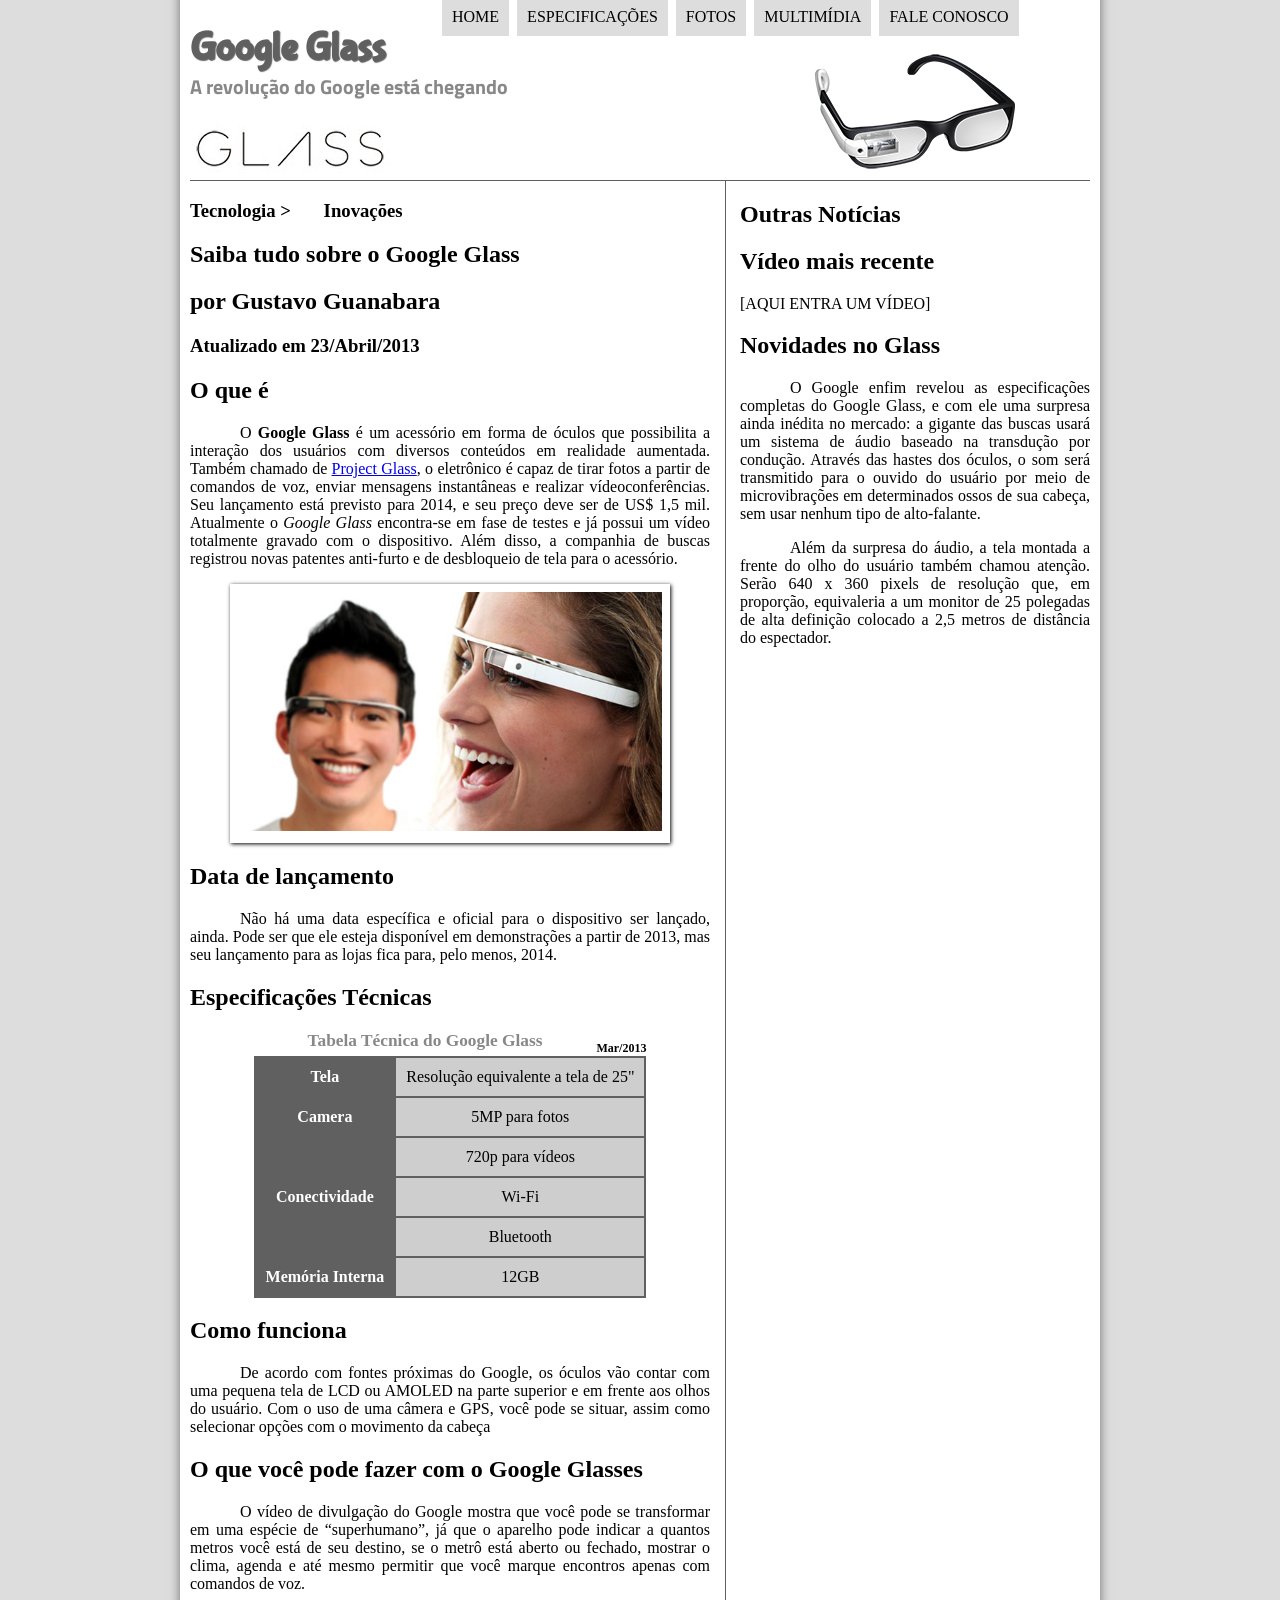
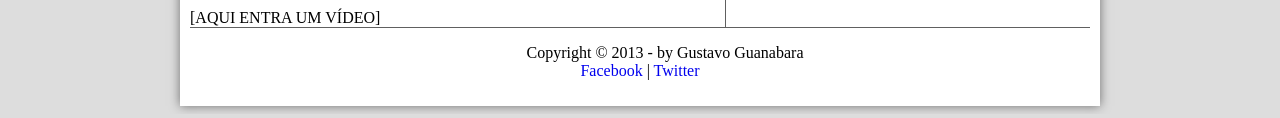
==== index.html @ ead378c0 "atualizando" ====
<!DOCTYPE html>
<html lang="en">

<head>
    <meta charset="UTF-8">
    <meta name="viewport" content="width=device-width, initial-scale=1.0">
    <title>Tudo sobre Google Glass</title>
    <link rel="stylesheet" type="text/css" href="_css/estilo.css" />
</head>

<body>
    <div id="interface">
        <header id="cabecalho">
            <hgroup>
                <h1>Google Glass</h1>
                <h2>A revolução do Google está chegando</h2>
            </hgroup>
            <img id="icone" src="_imagens/glass-oculos-preto-peq.png" alt="">
            <nav id="menu">
                <h1>Menu Principal</h1>
                <ul type="disc">
                    <li><a href="index.html">Home</a></li>
                    <li><a href="specs.html">Especificações</a></li>
                    <li><a href="fotos.html">Fotos</a></li>
                    <li><a href="multimidia.html">Multimídia</a></li>
                    <li><a href="fale-conosco.html">Fale conosco</a></li>
                </ul>
            </nav>
        </header>

        <section id="corpo">
        <hgroup>
            <h3>Tecnologia > &nbsp;&nbsp;&nbsp;&nbsp;&nbsp;&nbsp;Inovações</h3>
            <h1>Saiba tudo sobre o Google Glass</h1>
            <h2>por Gustavo Guanabara</h2>
            <h3>Atualizado em 23/Abril/2013</h3>
        </hgroup>
        <h2>O que é</h2>
        <P>O <b>Google Glass</b> é um acessório em forma de óculos que possibilita a interação dos usuários com diversos
            conteúdos em realidade aumentada. Também chamado de <a href="http://glass.google.com" target="_blank">Project Glass</a>, o eletrônico é capaz de tirar
            fotos a partir de comandos de voz, enviar mensagens instantâneas e realizar vídeoconferências. Seu
            lançamento está previsto para 2014, e seu preço deve ser de US$ 1,5 mil. Atualmente o <em>Google Glass</em>
            encontra-se em fase de testes e já possui um vídeo totalmente gravado com o dispositivo. Além disso, a
            companhia de buscas registrou novas patentes anti-furto e de desbloqueio de tela para o acessório.</P>

        <figure class="foto-legenda">
            <img src="_imagens/glass-quadro-homem-mulher.jpg" alt="">
            <figcaption>
                <h3>Google Glass</h3>
                <p>Uma nova maneira de ver o mundo.</p>
            </figcaption>
        </figure>

        <h2>Data de lançamento</h2>
        <p>Não há uma data específica e oficial para o dispositivo ser lançado, ainda. Pode ser que ele esteja
            disponível em demonstrações a partir de 2013, mas seu lançamento para as lojas fica para, pelo menos, 2014.
        </p>

        <h1>Especificações Técnicas</h1>
        <table id="tabelaspec">
        <caption>Tabela Técnica do Google Glass <span>Mar/2013</span></caption>

        <tr><td class="ce">Tela</td><td class="cd">Resolução equivalente a tela de 25"</td></tr>
        <tr><td rowspan="2" class="ce">Camera</td> <td class="cd">5MP para fotos</td></tr>
        <tr><td class="cd">720p para vídeos</td></tr>
        <tr><td rowspan="2" class="ce">Conectividade</td> <td class="cd">Wi-Fi</td></tr>
        <tr><td class="cd">Bluetooth</td></tr>
        <tr><td class="ce">Memória Interna</td> <td class="cd">12GB</td></tr>
        </table>
        <h1>Como funciona</h1>
        <p>De acordo com fontes próximas do Google, os óculos vão contar com uma pequena tela de LCD ou AMOLED na parte
            superior e em frente aos olhos do usuário. Com o uso de uma câmera e GPS, você pode se situar, assim como
            selecionar opções com o movimento da cabeça</p>

        <h1>O que você pode fazer com o Google Glasses</h1>
        <p>O vídeo de divulgação do Google mostra que você pode se transformar em uma espécie de “super&shy;humano”, já
            que o aparelho pode indicar a quantos metros você está de seu destino, se o metrô está aberto ou fechado,
            mostrar o clima, agenda e até mesmo permitir que você marque encontros apenas com comandos de voz.</p>

        [AQUI ENTRA UM VÍDEO]
        </section>
        <aside id="lateral">
        <h1>Outras Notícias</h1>
        <h2>Vídeo mais recente</h2>

        [AQUI ENTRA UM VÍDEO]

        <h2>Novidades no Glass</h2>
        <p>O Google enfim revelou as especificações completas do Google Glass, e com ele uma surpresa ainda inédita no
            mercado: a gigante das buscas usará um sistema de áudio baseado na transdução por condução. Através das
            hastes dos óculos, o som será transmitido para o ouvido do usuário por meio de microvibrações em
            determinados ossos de sua cabeça, sem usar nenhum tipo de alto-falante.</p>

        <p>Além da surpresa do áudio, a tela montada a frente do olho do usuário também chamou atenção. Serão 640 x 360
            pixels de resolução que, em proporção, equivaleria a um monitor de 25 polegadas de alta definição colocado a
            2,5 metros de distância do espectador.</p>
        </aside>
        <footer id="rodape">
        <p>Copyright &copy; 2013 - by Gustavo Guanabara<br/>
            <a href="http://Facebook.com/cursosemvideo" target="_blank">Facebook</a> | <a href="http://Twitter.com/cursosemvideo" target="_blank">Twitter</a></p>
        </footer>
    </div>
</body>

</html>
---- _css/estilo.css ----
@charset "UTF-8";
@import url('https://fonts.googleapis.com/css2?family=Titillium+Web:ital,wght@0,200;0,300;0,400;0,600;0,700;0,900;1,200;1,300;1,400;1,600;1,700&display=swap');
@font-face {
    font-family: 'FonteLogo';
    src: url("../_fonts/bubblegum-sans-regular.otf");
}

body {
    background-color: #dddddd;
    color: rgba(0, 0, 0, 0,1);
}

div#interface {
    width: 900px;
    background-color: #ffffff;
    margin: -20px auto 0px auto;
    box-shadow: 0 0 10px rgba(0, 0, 0, 0.5);
    padding: 10px;
}

p {
    text-align: justify;
    text-indent: 50px;
}

header#cabecalho img#icone {
    position: absolute;
    left: 815px;
    top: 50px;
}

header#cabecalho {
    border-bottom: 1px #606060 solid;
    height: 155px;
    background: url("../_imagens/glass-logo-peq.jpg") no-repeat 0 100px;
}

header#cabecalho h1 {
    font-family: 'FonteLogo', sans-serif;
    font-size: 30pt;
    color: #606060;
    text-shadow: 1px 1px 1px rgba(0, 0, 0, 0.6);
    padding: 0px;
    margin-bottom: 0px;
}

header#cabecalho h2 {
    font-family: "Titillium Web", sans-serif;
    color: #888888;
    font-size: 15pt;
    padding: 0px;
    margin-top: 0px;

}

/* Formatação de imagens com legendas */

figure.foto-legenda {
    position: relative;
    border: 8px solid white;
    box-shadow: 1px 1px 4px black;
}

figure.foto-legenda img {
    width: 100%;
    height: 100%;
}

figure.foto-legenda figcaption {
    opacity: 0;
    position: absolute;
    top: 0px;
    background-color: rgba(0, 0, 0, 0.4);
    color: white;
    width: 100%;
    height: 100%;
    padding: 10px;
    box-sizing: border-box;
    transition: opacity 1s;
}

figure.foto-legenda:hover figcaption {
    opacity: 1;
}

/* Formatação do Menu */

nav#menu {
    display: block;
}

nav#menu ul {
  list-style: none;
  text-transform: uppercase;
  position: absolute;
  top: -20px;
  left: 400px;
}

nav#menu li {
    display: inline-block;
    background-color: #dddddd;
    padding: 10px;
    margin: 2px;
    transition: background-color 1s;
}

nav#menu li:hover {
    background-color: #606060;
}

nav#menu h1 {
    display: none;
}

nav#menu a {
    color: #000000;
    text-decoration: none;
}

nav#menu a:hover {
    color: #ffffff;
    text-decoration: underline;
}

section#corpo {
    display: block;
    width: 520px;
    float: left;
    border-right: 1px solid #606060;
    padding-right: 15px;
}

table#tabelaspec {
    border: 1px solid #606060;
    border-spacing: 0px;
    margin-left: auto;
    margin-right: auto;
}

table#tabelaspec td {
    border: 1px solid #606060;
    padding: 10px;
    text-align: center;
    vertical-align: middle;
}

table#tabelaspec td.ce {
   color: #ffffff;
   background-color: #606060;
   vertical-align: top;
   font-weight: bold;
}

table#tabelaspec td.cd {
   background-color: #cecece;
}

table#tabelaspec caption {
    color: #888888;
    font-size: 13pt;
    font-weight: bolder;
}

table#tabelaspec caption span {
    display: block;
    float: right;
    color: #000000;
    font-size: 9pt;
    margin-top: 10px;
}

aside#lateral {
    display: block;
    width: 350px;
    float: right;
}

footer#rodape {
    clear: both;
    border-top: 1px solid #606060;
}

footer#rodape p {
    text-align: center;
}

footer#rodape a {
    text-decoration: none;
}
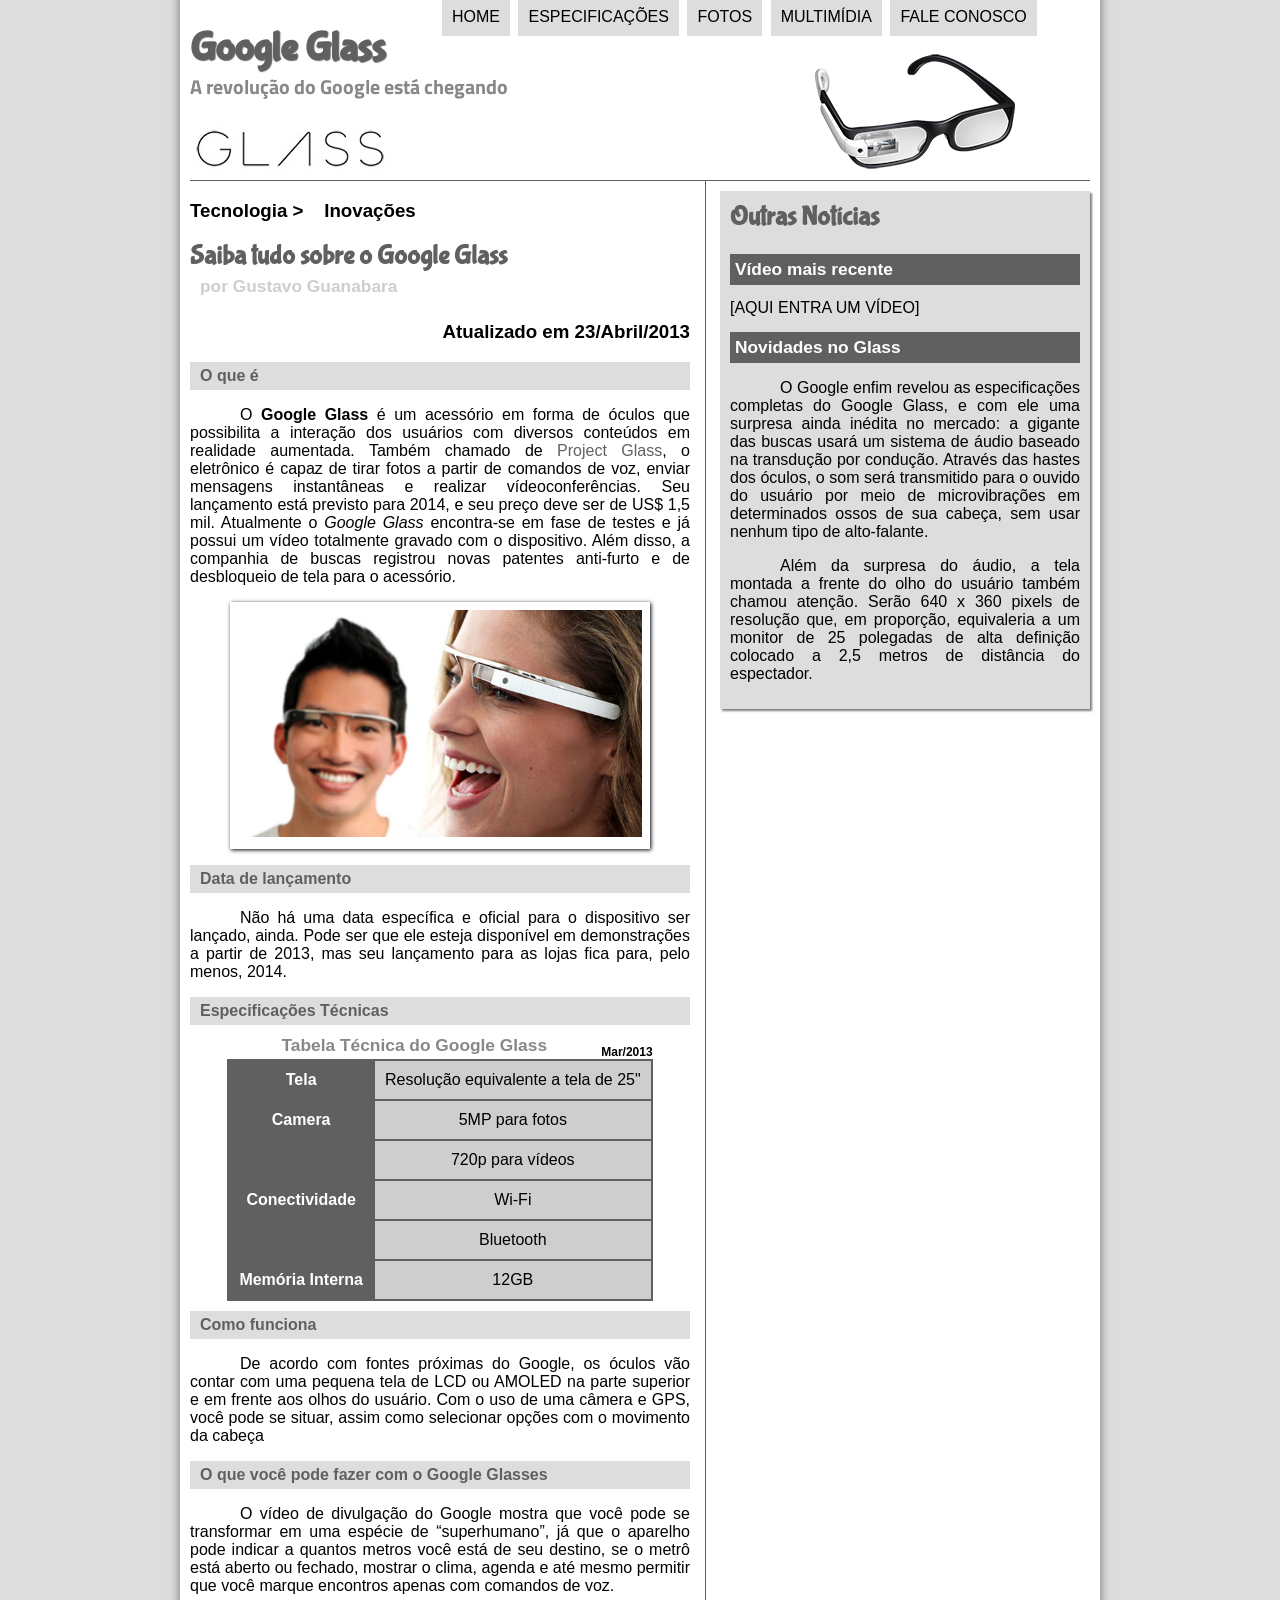
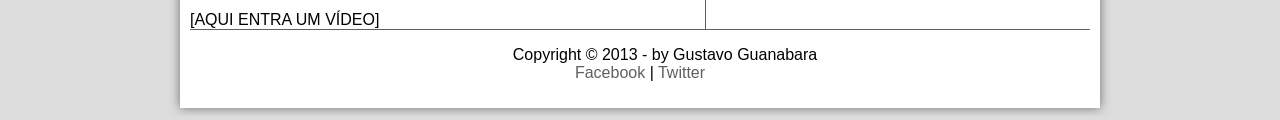
==== commit 2a85e1a2: "atualizar" ====
--- a/index.html
+++ b/index.html
@@ -29,75 +29,112 @@
         </header>
 
         <section id="corpo">
-        <hgroup>
-            <h3>Tecnologia > &nbsp;&nbsp;&nbsp;&nbsp;&nbsp;&nbsp;Inovações</h3>
-            <h1>Saiba tudo sobre o Google Glass</h1>
-            <h2>por Gustavo Guanabara</h2>
-            <h3>Atualizado em 23/Abril/2013</h3>
-        </hgroup>
-        <h2>O que é</h2>
-        <P>O <b>Google Glass</b> é um acessório em forma de óculos que possibilita a interação dos usuários com diversos
-            conteúdos em realidade aumentada. Também chamado de <a href="http://glass.google.com" target="_blank">Project Glass</a>, o eletrônico é capaz de tirar
-            fotos a partir de comandos de voz, enviar mensagens instantâneas e realizar vídeoconferências. Seu
-            lançamento está previsto para 2014, e seu preço deve ser de US$ 1,5 mil. Atualmente o <em>Google Glass</em>
-            encontra-se em fase de testes e já possui um vídeo totalmente gravado com o dispositivo. Além disso, a
-            companhia de buscas registrou novas patentes anti-furto e de desbloqueio de tela para o acessório.</P>
 
-        <figure class="foto-legenda">
-            <img src="_imagens/glass-quadro-homem-mulher.jpg" alt="">
-            <figcaption>
-                <h3>Google Glass</h3>
-                <p>Uma nova maneira de ver o mundo.</p>
-            </figcaption>
-        </figure>
+            <article id="noticia-principal">
+                <header id="cabecalho-artigo">
+                    <hgroup>
+                        <h3>Tecnologia > &nbsp;&nbsp;&nbsp;Inovações</h3>
+                        <h1>Saiba tudo sobre o Google Glass</h1>
+                        <h2>por Gustavo Guanabara</h2>
+                        <h3 class="direita">Atualizado em 23/Abril/2013</h3>
+                    </hgroup>
+                </header>
+                <h2>O que é</h2>
+                <P>O <b>Google Glass</b> é um acessório em forma de óculos que possibilita a interação dos usuários com
+                    diversos
+                    conteúdos em realidade aumentada. Também chamado de <a href="http://glass.google.com"
+                        target="_blank">Project Glass</a>, o eletrônico é capaz de tirar
+                    fotos a partir de comandos de voz, enviar mensagens instantâneas e realizar vídeoconferências. Seu
+                    lançamento está previsto para 2014, e seu preço deve ser de US$ 1,5 mil. Atualmente o <em>Google
+                        Glass</em>
+                    encontra-se em fase de testes e já possui um vídeo totalmente gravado com o dispositivo. Além disso,
+                    a
+                    companhia de buscas registrou novas patentes anti-furto e de desbloqueio de tela para o acessório.
+                </P>
 
-        <h2>Data de lançamento</h2>
-        <p>Não há uma data específica e oficial para o dispositivo ser lançado, ainda. Pode ser que ele esteja
-            disponível em demonstrações a partir de 2013, mas seu lançamento para as lojas fica para, pelo menos, 2014.
-        </p>
+                <figure class="foto-legenda">
+                    <img src="_imagens/glass-quadro-homem-mulher.jpg" alt="">
+                    <figcaption>
+                        <h3>Google Glass</h3>
+                        <p>Uma nova maneira de ver o mundo.</p>
+                    </figcaption>
+                </figure>
 
-        <h1>Especificações Técnicas</h1>
-        <table id="tabelaspec">
-        <caption>Tabela Técnica do Google Glass <span>Mar/2013</span></caption>
+                <h2>Data de lançamento</h2>
+                <p>Não há uma data específica e oficial para o dispositivo ser lançado, ainda. Pode ser que ele esteja
+                    disponível em demonstrações a partir de 2013, mas seu lançamento para as lojas fica para, pelo
+                    menos, 2014.
+                </p>
 
-        <tr><td class="ce">Tela</td><td class="cd">Resolução equivalente a tela de 25"</td></tr>
-        <tr><td rowspan="2" class="ce">Camera</td> <td class="cd">5MP para fotos</td></tr>
-        <tr><td class="cd">720p para vídeos</td></tr>
-        <tr><td rowspan="2" class="ce">Conectividade</td> <td class="cd">Wi-Fi</td></tr>
-        <tr><td class="cd">Bluetooth</td></tr>
-        <tr><td class="ce">Memória Interna</td> <td class="cd">12GB</td></tr>
-        </table>
-        <h1>Como funciona</h1>
-        <p>De acordo com fontes próximas do Google, os óculos vão contar com uma pequena tela de LCD ou AMOLED na parte
-            superior e em frente aos olhos do usuário. Com o uso de uma câmera e GPS, você pode se situar, assim como
-            selecionar opções com o movimento da cabeça</p>
+                <h2>Especificações Técnicas</h2>
+                <table id="tabelaspec">
+                    <caption>Tabela Técnica do Google Glass <span>Mar/2013</span></caption>
 
-        <h1>O que você pode fazer com o Google Glasses</h1>
-        <p>O vídeo de divulgação do Google mostra que você pode se transformar em uma espécie de “super&shy;humano”, já
-            que o aparelho pode indicar a quantos metros você está de seu destino, se o metrô está aberto ou fechado,
-            mostrar o clima, agenda e até mesmo permitir que você marque encontros apenas com comandos de voz.</p>
+                    <tr>
+                        <td class="ce">Tela</td>
+                        <td class="cd">Resolução equivalente a tela de 25"</td>
+                    </tr>
+                    <tr>
+                        <td rowspan="2" class="ce">Camera</td>
+                        <td class="cd">5MP para fotos</td>
+                    </tr>
+                    <tr>
+                        <td class="cd">720p para vídeos</td>
+                    </tr>
+                    <tr>
+                        <td rowspan="2" class="ce">Conectividade</td>
+                        <td class="cd">Wi-Fi</td>
+                    </tr>
+                    <tr>
+                        <td class="cd">Bluetooth</td>
+                    </tr>
+                    <tr>
+                        <td class="ce">Memória Interna</td>
+                        <td class="cd">12GB</td>
+                    </tr>
+                </table>
+                <h2>Como funciona</h2>
+                <p>De acordo com fontes próximas do Google, os óculos vão contar com uma pequena tela de LCD ou AMOLED
+                    na parte
+                    superior e em frente aos olhos do usuário. Com o uso de uma câmera e GPS, você pode se situar, assim
+                    como
+                    selecionar opções com o movimento da cabeça</p>
 
-        [AQUI ENTRA UM VÍDEO]
+                <h2>O que você pode fazer com o Google Glasses</h2>
+                <p>O vídeo de divulgação do Google mostra que você pode se transformar em uma espécie de
+                    “super&shy;humano”, já
+                    que o aparelho pode indicar a quantos metros você está de seu destino, se o metrô está aberto ou
+                    fechado,
+                    mostrar o clima, agenda e até mesmo permitir que você marque encontros apenas com comandos de voz.
+                </p>
+
+                [AQUI ENTRA UM VÍDEO]
+            </article>
         </section>
         <aside id="lateral">
-        <h1>Outras Notícias</h1>
-        <h2>Vídeo mais recente</h2>
+            <h1>Outras Notícias</h1>
+            <h2>Vídeo mais recente</h2>
 
-        [AQUI ENTRA UM VÍDEO]
+            [AQUI ENTRA UM VÍDEO]
 
-        <h2>Novidades no Glass</h2>
-        <p>O Google enfim revelou as especificações completas do Google Glass, e com ele uma surpresa ainda inédita no
-            mercado: a gigante das buscas usará um sistema de áudio baseado na transdução por condução. Através das
-            hastes dos óculos, o som será transmitido para o ouvido do usuário por meio de microvibrações em
-            determinados ossos de sua cabeça, sem usar nenhum tipo de alto-falante.</p>
+            <h2>Novidades no Glass</h2>
+            <p>O Google enfim revelou as especificações completas do Google Glass, e com ele uma surpresa ainda inédita
+                no
+                mercado: a gigante das buscas usará um sistema de áudio baseado na transdução por condução. Através das
+                hastes dos óculos, o som será transmitido para o ouvido do usuário por meio de microvibrações em
+                determinados ossos de sua cabeça, sem usar nenhum tipo de alto-falante.</p>
 
-        <p>Além da surpresa do áudio, a tela montada a frente do olho do usuário também chamou atenção. Serão 640 x 360
-            pixels de resolução que, em proporção, equivaleria a um monitor de 25 polegadas de alta definição colocado a
-            2,5 metros de distância do espectador.</p>
+            <p>Além da surpresa do áudio, a tela montada a frente do olho do usuário também chamou atenção. Serão 640 x
+                360
+                pixels de resolução que, em proporção, equivaleria a um monitor de 25 polegadas de alta definição
+                colocado a
+                2,5 metros de distância do espectador.</p>
         </aside>
         <footer id="rodape">
-        <p>Copyright &copy; 2013 - by Gustavo Guanabara<br/>
-            <a href="http://Facebook.com/cursosemvideo" target="_blank">Facebook</a> | <a href="http://Twitter.com/cursosemvideo" target="_blank">Twitter</a></p>
+            <p>Copyright &copy; 2013 - by Gustavo Guanabara<br />
+                <a href="http://Facebook.com/cursosemvideo" target="_blank">Facebook</a> | <a
+                    href="http://Twitter.com/cursosemvideo" target="_blank">Twitter</a>
+            </p>
         </footer>
     </div>
 </body>
--- a/_css/estilo.css
+++ b/_css/estilo.css
@@ -6,6 +6,7 @@
 }
 
 body {
+    font-family: Arial, sans-serif;
     background-color: #dddddd;
     color: rgba(0, 0, 0, 0,1);
 }
@@ -21,6 +22,15 @@
 p {
     text-align: justify;
     text-indent: 50px;
+}
+
+a {
+    color: #606060;
+    text-decoration: none;
+}
+
+a:hover {
+    text-decoration: underline;
 }
 
 header#cabecalho img#icone {
@@ -125,10 +135,41 @@
 
 section#corpo {
     display: block;
-    width: 520px;
+    width: 500px;
     float: left;
     border-right: 1px solid #606060;
     padding-right: 15px;
+}
+
+article#noticia-principal h2 {
+    font-size: 12pt;
+    color: #606060;
+    background-color: #dddddd;
+    padding: 5px 0px 5px 10px;
+    margin: 10px 0px 10px 0px
+}
+
+header#cabecalho-artigo h1 {
+    font-family: 'FonteLogo', sans-serif;
+    font-size: 20pt;
+    color: #606060;
+    margin-top: 0px;
+    margin-bottom: 0px;
+}
+
+.direita {
+    text-align: right;
+}
+
+header#cabecalho-artigo h2 {
+    font-size: 13pt;
+    color: #cecece;
+    background-color: #ffffff;
+    margin: 0px;
+}
+
+header#cabecalho-artigo h3 {
+    
 }
 
 table#tabelaspec {
@@ -174,6 +215,24 @@
     display: block;
     width: 350px;
     float: right;
+    background-color: #dddddd;
+    padding: 10px;
+    margin-top: 10px;
+    box-shadow: 2px 2px 2px rgba(0, 0, 0, 0.5);
+}
+
+aside#lateral h1 {
+    font-family: 'FonteLogo', sans-serif;
+    font-size: 20pt;
+    color: #606060;
+    margin-top: 0px;
+}
+
+aside#lateral h2 {
+    background-color: #606060;
+    font-size: 13pt;
+    color: #ffffff;
+    padding: 5px;
 }
 
 footer#rodape {
@@ -188,4 +247,8 @@
 footer#rodape a {
     text-decoration: none;
 }
+
+footer#rodape a:hover {
+    text-decoration: underline
+}
         
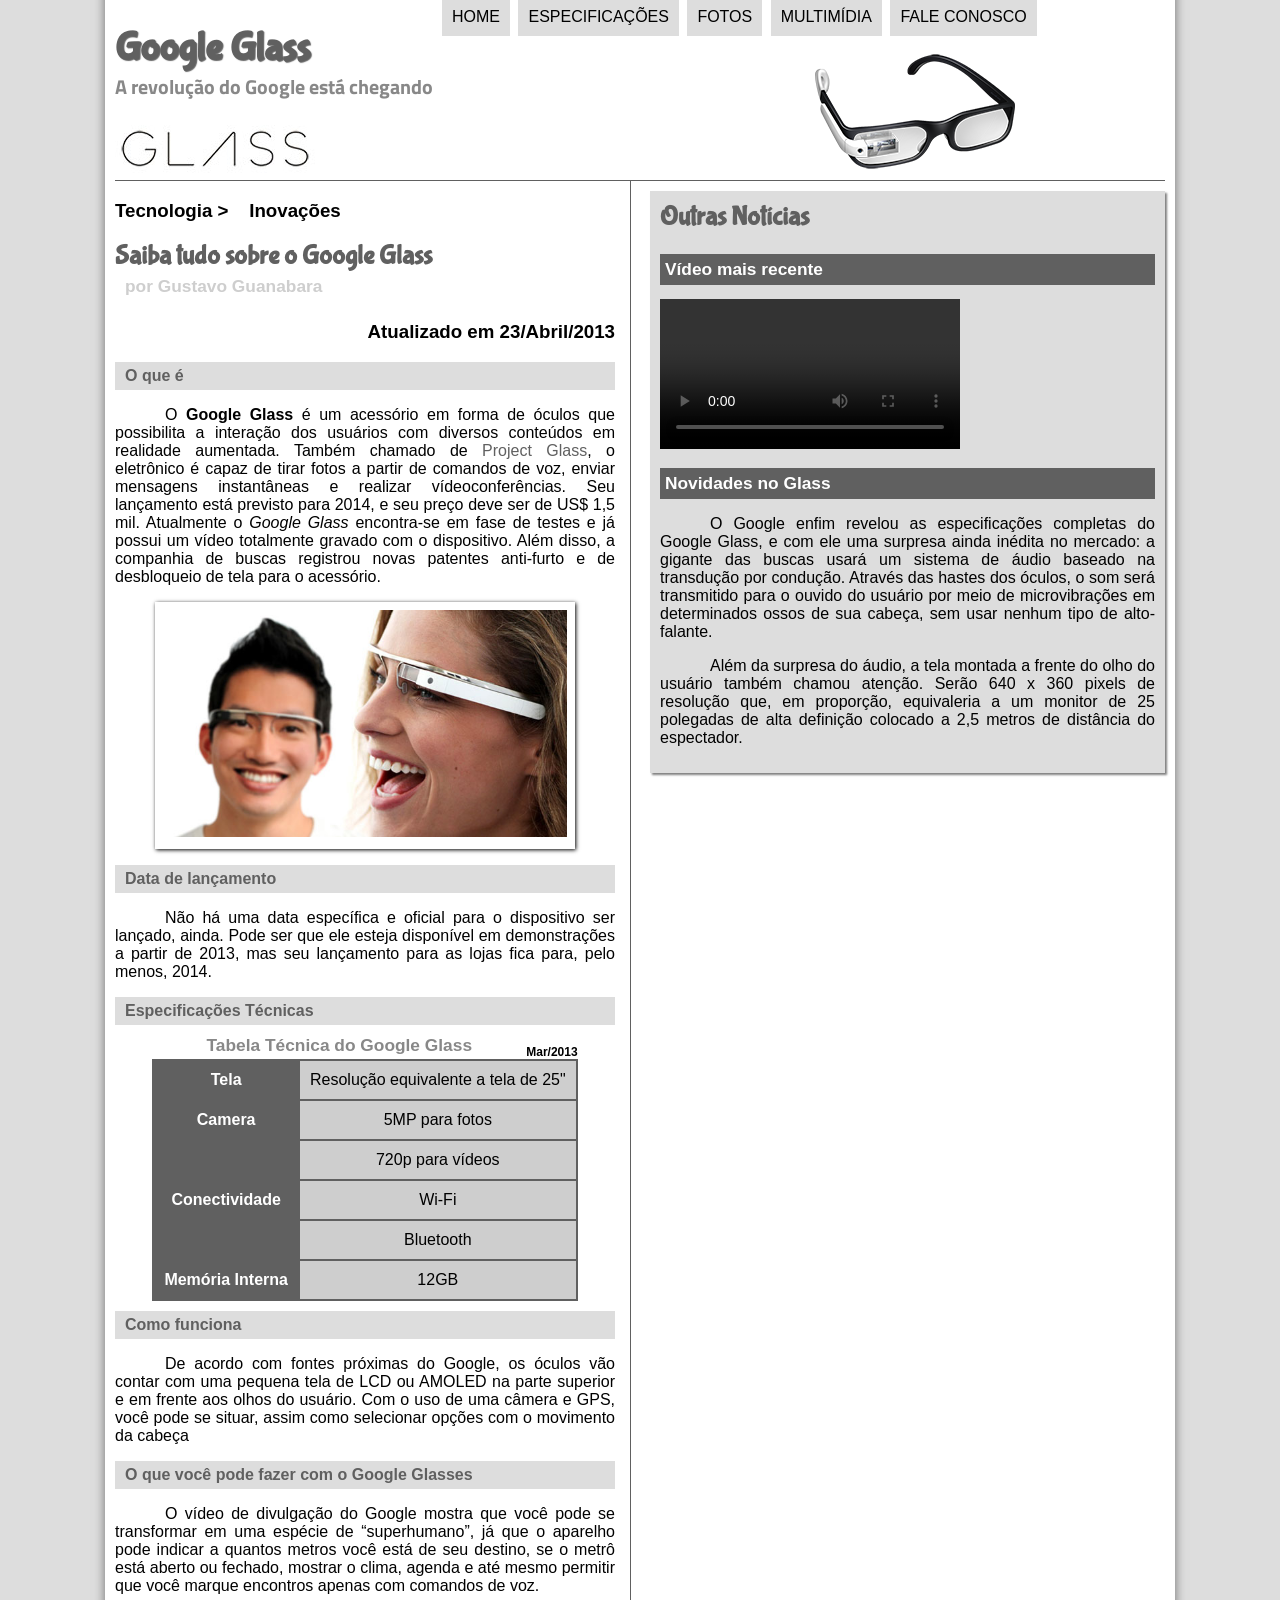
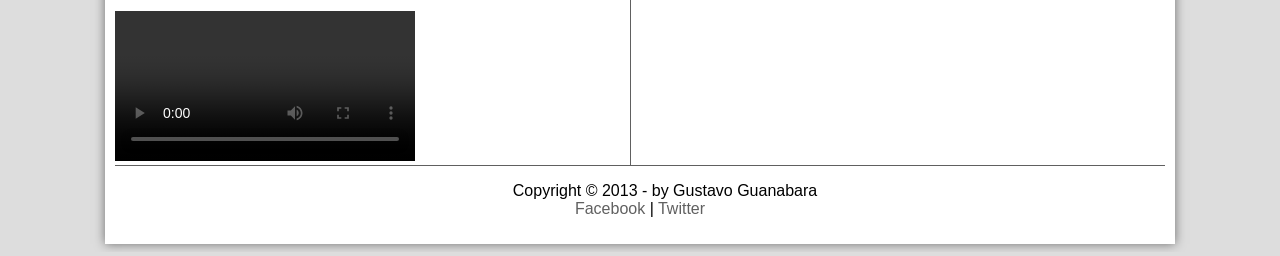
==== commit 2e0f4ec1: "atualizar" ====
--- a/index.html
+++ b/index.html
@@ -7,6 +7,7 @@
     <title>Tudo sobre Google Glass</title>
     <link rel="stylesheet" type="text/css" href="_css/estilo.css" />
 </head>
+<script src="_javascript/funcoes.js"></script>
 
 <body>
     <div id="interface">
@@ -19,11 +20,19 @@
             <nav id="menu">
                 <h1>Menu Principal</h1>
                 <ul type="disc">
-                    <li><a href="index.html">Home</a></li>
-                    <li><a href="specs.html">Especificações</a></li>
-                    <li><a href="fotos.html">Fotos</a></li>
-                    <li><a href="multimidia.html">Multimídia</a></li>
-                    <li><a href="fale-conosco.html">Fale conosco</a></li>
+                    <li onmousemove="mudaFoto('_imagens/home.png')"
+                        onmouseout="mudaFoto('_imagens/glass-oculos-preto-peq.png')"><a href="index.html">Home</a></li>
+                    <li onmousemove="mudaFoto('_imagens/especificacoes.png')"
+                        onmouseout="mudaFoto('_imagens/glass-oculos-preto-peq.png')"><a
+                            href="specs.html">Especificações</a></li>
+                    <li onmousemove="mudaFoto('_imagens/fotos.png')"
+                        onmouseout="mudaFoto('_imagens/glass-oculos-preto-peq.png')"><a href="fotos.html">Fotos</a></li>
+                    <li onmousemove="mudaFoto('_imagens/multimidia.png')"
+                        onmouseout="mudaFoto('_imagens/glass-oculos-preto-peq.png')"><a
+                            href="multimidia.html">Multimídia</a></li>
+                    <li onmousemove="mudaFoto('_imagens/contato.png')"
+                        onmouseout="mudaFoto('_imagens/glass-oculos-preto-peq.png')"><a href="fale-conosco.html">Fale
+                            conosco</a></li>
                 </ul>
             </nav>
         </header>
@@ -108,14 +117,26 @@
                     mostrar o clima, agenda e até mesmo permitir que você marque encontros apenas com comandos de voz.
                 </p>
 
-                [AQUI ENTRA UM VÍDEO]
+                <div id="tv-radio">
+                    <video id="filme" controls="controls">
+                        <source src="_media/how-it-feels.mp4" type="video/mp4">
+                        <source src="_media/how-it-feels.webm" type="video/webm">
+                        <source src="_media/how-it-feels.ogv" type="video/ogv">
+                    </video>
+                </div>
             </article>
         </section>
         <aside id="lateral">
             <h1>Outras Notícias</h1>
             <h2>Vídeo mais recente</h2>
 
-            [AQUI ENTRA UM VÍDEO]
+            <div id="tv-radio">
+                <video id="filme" controls="controls">
+                    <source src="_media/one-day.mp4" type="video/mp4">
+                    <source src="_media/one-day.webm" type="video/webm">
+                    <source src="_media/one-day.ogv" type="video/ogv">
+                </video>
+            </div>
 
             <h2>Novidades no Glass</h2>
             <p>O Google enfim revelou as especificações completas do Google Glass, e com ele uma surpresa ainda inédita
--- a/_css/estilo.css
+++ b/_css/estilo.css
@@ -12,7 +12,7 @@
 }
 
 div#interface {
-    width: 900px;
+    width: 1050px;
     background-color: #ffffff;
     margin: -20px auto 0px auto;
     box-shadow: 0 0 10px rgba(0, 0, 0, 0.5);
@@ -213,7 +213,7 @@
 
 aside#lateral {
     display: block;
-    width: 350px;
+    width: 495px;
     float: right;
     background-color: #dddddd;
     padding: 10px;
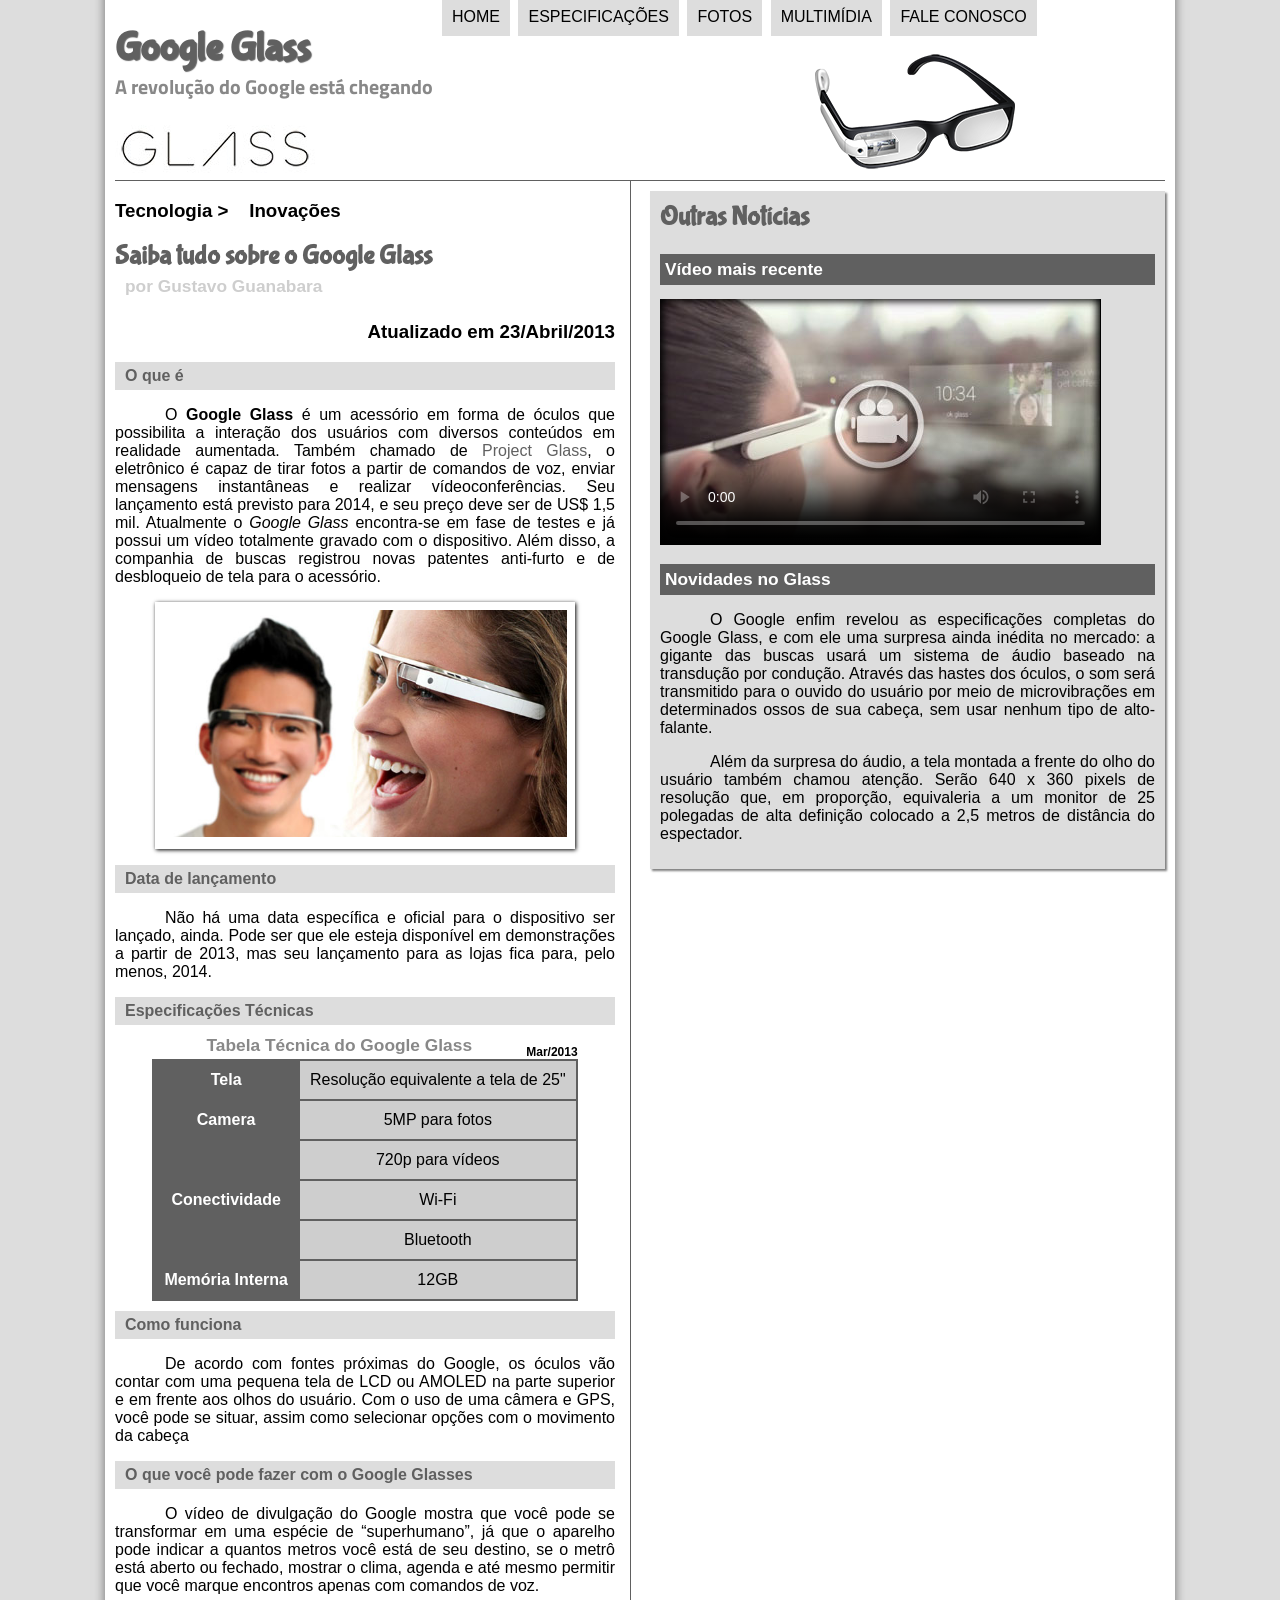
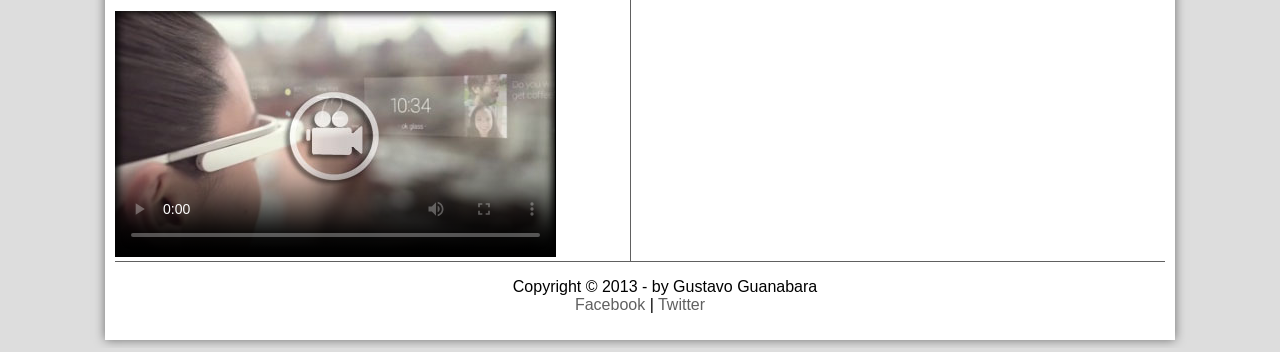
==== commit 586d235a: "Atualizar" ====
--- a/index.html
+++ b/index.html
@@ -118,7 +118,7 @@
                 </p>
 
                 <div id="tv-radio">
-                    <video id="filme" controls="controls">
+                    <video id="filme" controls="controls" poster="_imagens/video-mini03.jpg">
                         <source src="_media/how-it-feels.mp4" type="video/mp4">
                         <source src="_media/how-it-feels.webm" type="video/webm">
                         <source src="_media/how-it-feels.ogv" type="video/ogv">
@@ -131,7 +131,7 @@
             <h2>Vídeo mais recente</h2>
 
             <div id="tv-radio">
-                <video id="filme" controls="controls">
+                <video id="filme" controls="controls" poster="_imagens/video-mini03.jpg">
                     <source src="_media/one-day.mp4" type="video/mp4">
                     <source src="_media/one-day.webm" type="video/webm">
                     <source src="_media/one-day.ogv" type="video/ogv">
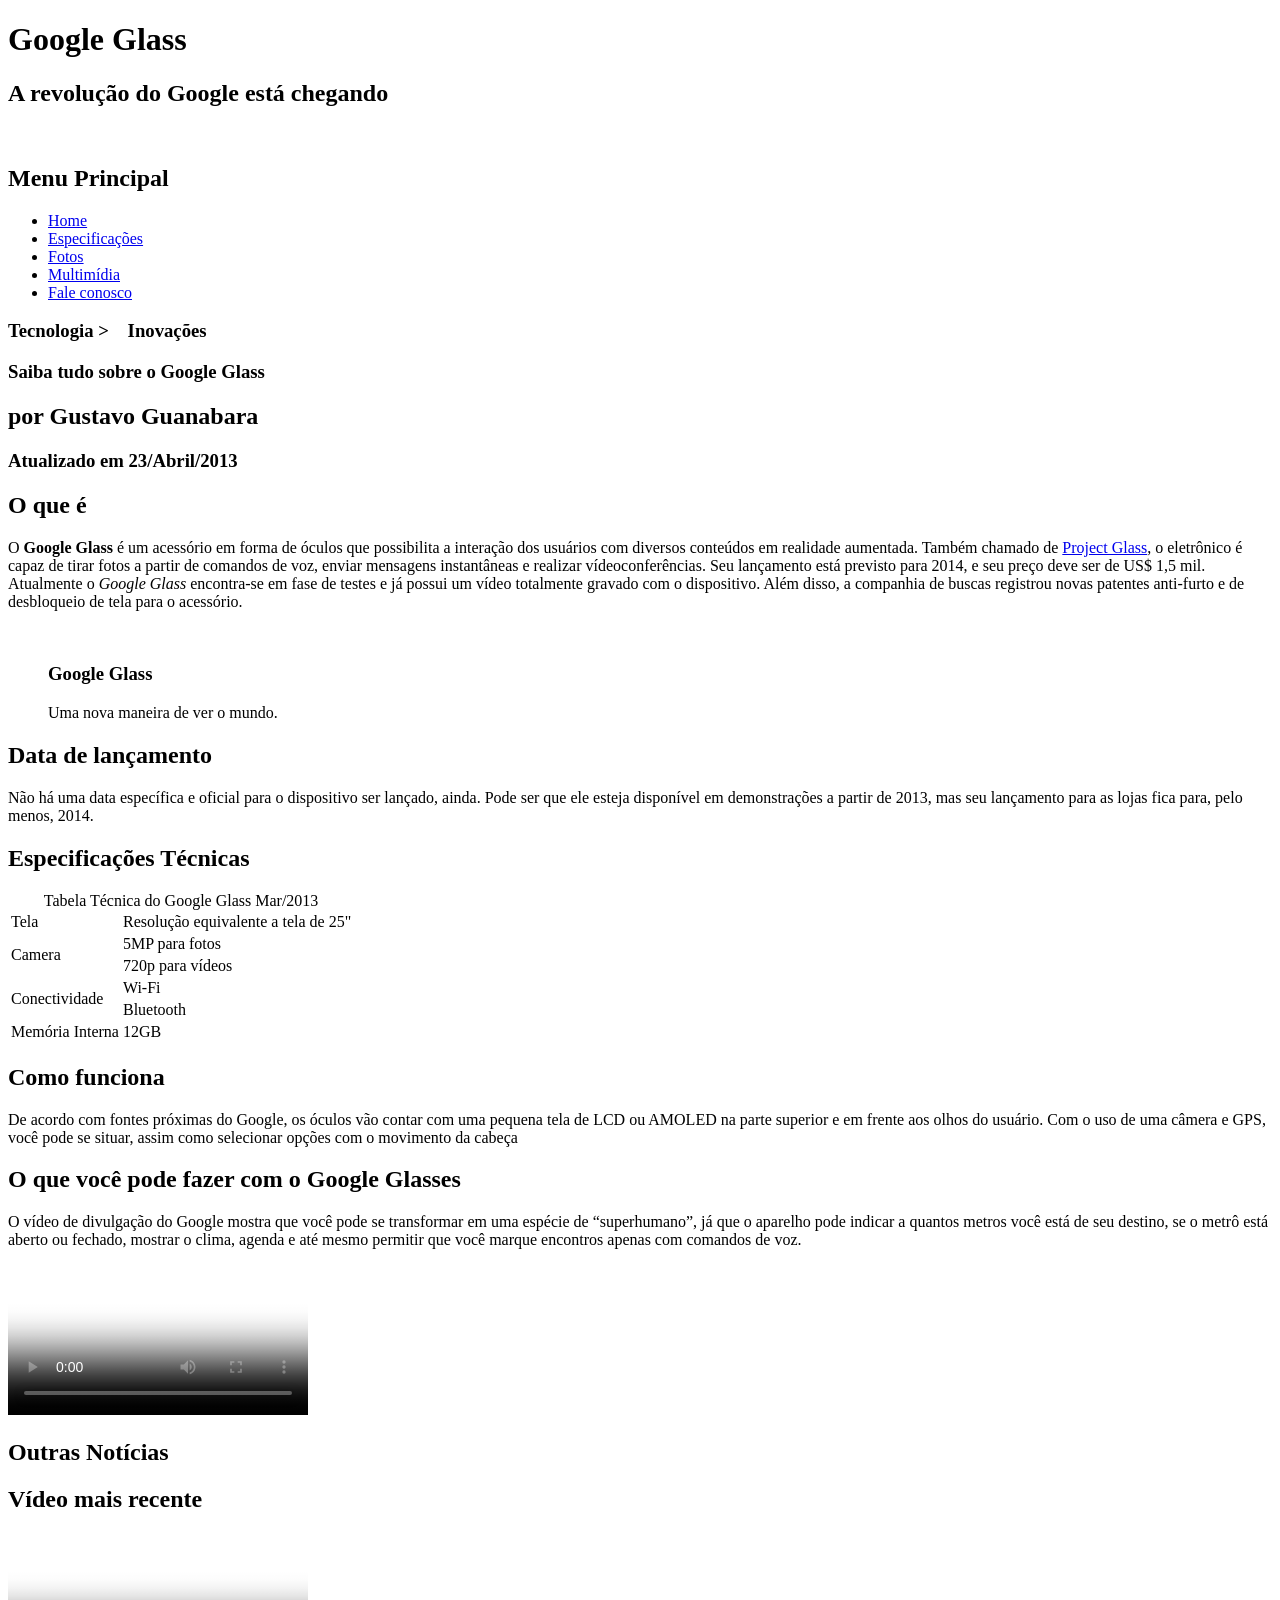
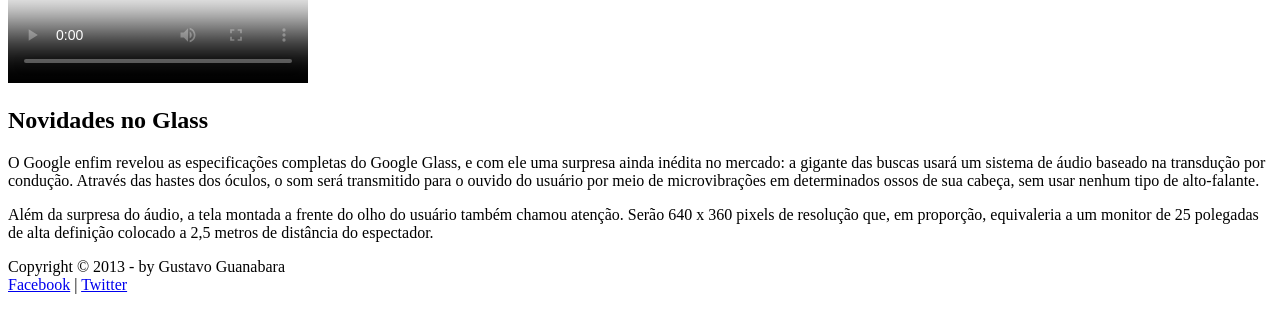
==== commit fc1a0883: "atualizar" ====
--- a/index.html
+++ b/index.html
@@ -4,8 +4,9 @@
 <head>
     <meta charset="UTF-8">
     <meta name="viewport" content="width=device-width, initial-scale=1.0">
+    <base href="/projeto-glass/">
     <title>Tudo sobre Google Glass</title>
-    <link rel="stylesheet" type="text/css" href="_css/estilo.css" />
+    <link rel="stylesheet" type="text/css" href="_css/estilo.css"/>
 </head>
 <script src="_javascript/funcoes.js"></script>
 
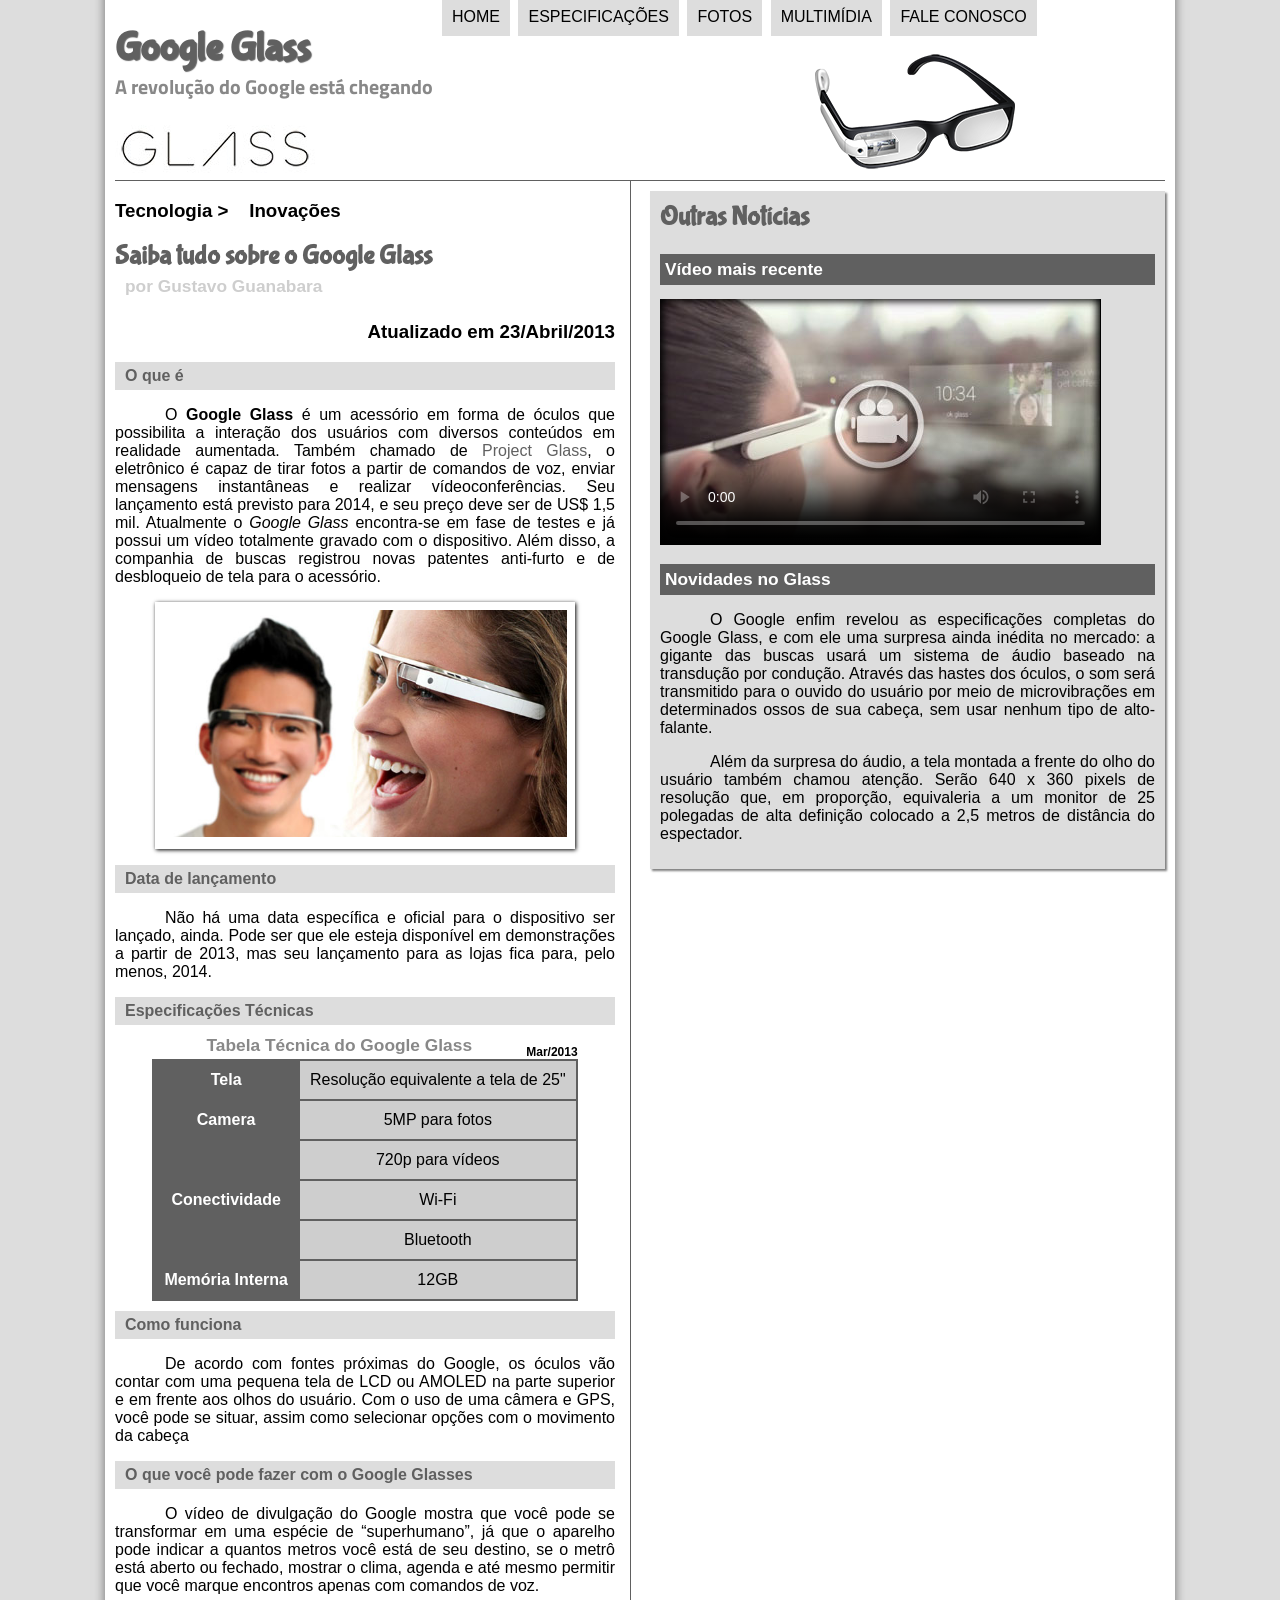
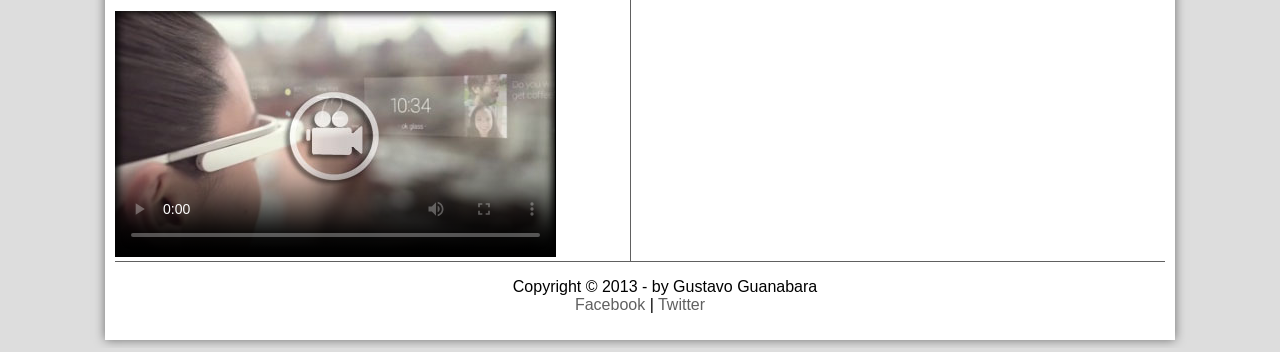
==== commit 7c0e4179: "atualizar" ====
--- a/index.html
+++ b/index.html
@@ -4,7 +4,6 @@
 <head>
     <meta charset="UTF-8">
     <meta name="viewport" content="width=device-width, initial-scale=1.0">
-    <base href="/projeto-glass/">
     <title>Tudo sobre Google Glass</title>
     <link rel="stylesheet" type="text/css" href="_css/estilo.css"/>
 </head>
